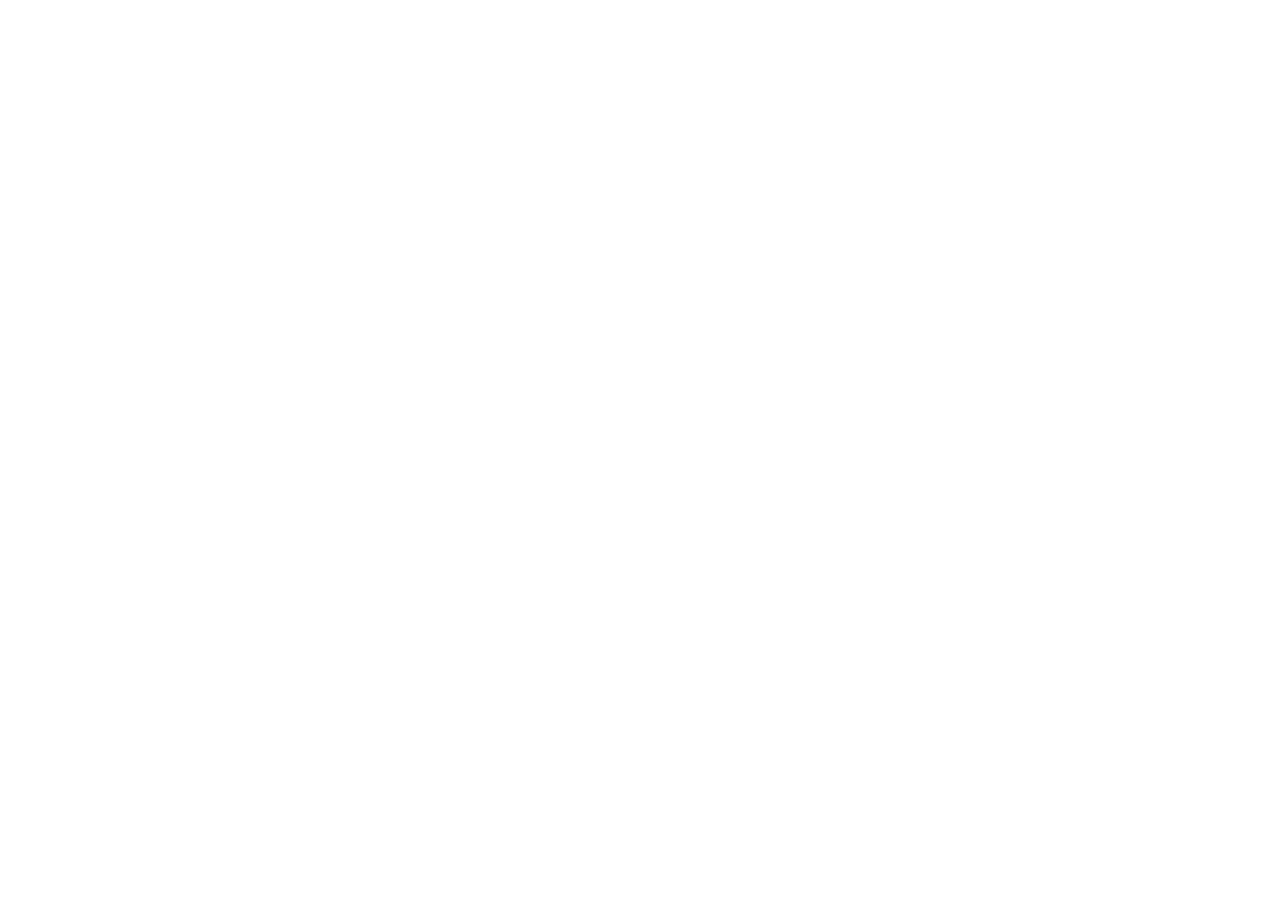
==== index.html @ bdf5e9e5 "first commit" ====
<!DOCTYPE html>
<html lang="en">
<head>
    <meta charset="UTF-8">
    <meta name="viewport" content="width=device-width, initial-scale=1.0">
    <title>web developer portfolio</title>
</head>
<body>
    
</body>
</html>
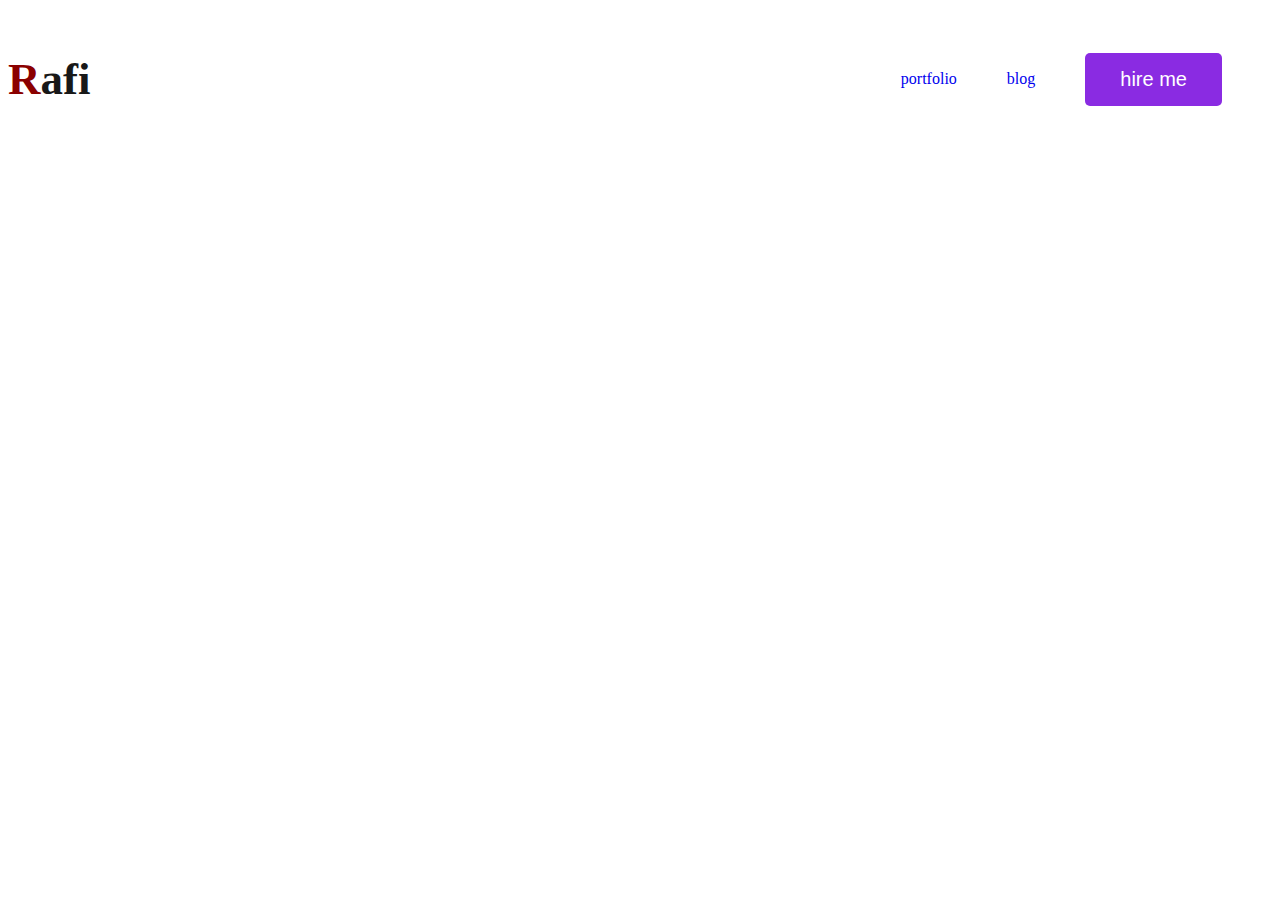
==== commit 3c5bb31f: "added nav commit" ====
--- a/index.html
+++ b/index.html
@@ -4,8 +4,27 @@
     <meta charset="UTF-8">
     <meta name="viewport" content="width=device-width, initial-scale=1.0">
     <title>web developer portfolio</title>
+    <link rel="stylesheet" href="styles/portfolio.css">
 </head>
 <body>
+    <header>
+        <nav>
+            <h3 class="portfolio"><span class="me">R</span>afi</h3>
+            <ul>
+                <li><a href="portfolio">portfolio</a></li>
+                <li><a href="blog">blog</a></li>
+                <li><button class="btn">hire me</button></li>
+            
+            </ul>
+        </nav>
+
+    </header>
+    <main>
+
+    </main>
+    <footer>
+
+    </footer>
     
 </body>
 </html>--- a/styles/portfolio.css
+++ b/styles/portfolio.css
@@ -0,0 +1,39 @@
+nav{
+    display: flex;
+    justify-content: space-between;
+    align-items: center;
+}
+body{
+    font-family: 'Lato'sans-serif;
+    font-family: 'open sans'sans-serif;
+}
+.portfolio{
+    color: #181818;
+    font-size: 45px;
+    font-weight: 800px;
+ 
+}
+.me{
+    color: darkred;
+}
+nav > ul{
+    display: flex;
+    align-items: center;
+}
+nav li{
+    list-style: none;
+    margin-right: 50px;
+    color: black;
+}
+nav a{
+    text-decoration: none;
+}
+.btn{
+    border-radius: 5px;
+    background-color: blueviolet;
+    border: 0px;
+    color: white;
+    font-size: 20px;
+    font-weight: 700px;
+    padding: 15px 35px;
+}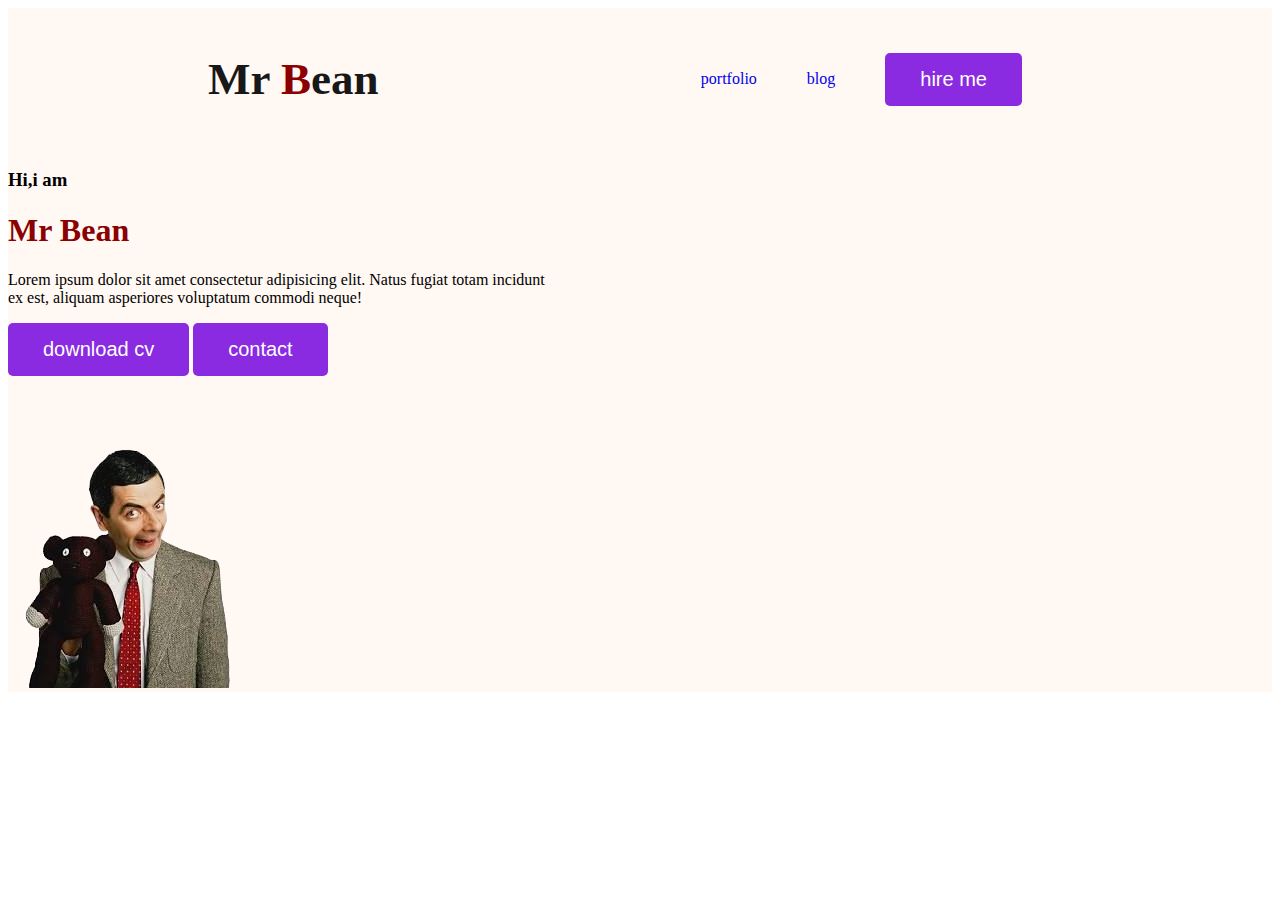
==== commit 9876d381: "first commit" ====
--- a/index.html
+++ b/index.html
@@ -7,9 +7,9 @@
     <link rel="stylesheet" href="styles/portfolio.css">
 </head>
 <body>
-    <header>
+    <header class="header">
         <nav>
-            <h3 class="portfolio"><span class="me">R</span>afi</h3>
+            <h3 class="portfolio">Mr <span class="me">B</span>ean</h3>
             <ul>
                 <li><a href="portfolio">portfolio</a></li>
                 <li><a href="blog">blog</a></li>
@@ -17,6 +17,17 @@
             
             </ul>
         </nav>
+        <div class="banner"></div>
+        <div>
+            <h3 class="gree">Hi,i am</h3>
+            <h1 class="me">Mr Bean</h1>
+            <p>Lorem ipsum dolor sit amet consectetur adipisicing elit. Natus fugiat totam incidunt <br> ex est, aliquam asperiores voluptatum commodi neque! </p>
+            <button class="btn">download cv</button>
+            <button class="btn">contact</button>
+            
+        </div>
+        <img class="bean" src="file.png" alt="">
+     
 
     </header>
     <main>
--- a/styles/portfolio.css
+++ b/styles/portfolio.css
@@ -2,6 +2,7 @@
     display: flex;
     justify-content: space-between;
     align-items: center;
+    margin: 0px 200px;
 }
 body{
     font-family: 'Lato'sans-serif;
@@ -36,4 +37,19 @@
     font-size: 20px;
     font-weight: 700px;
     padding: 15px 35px;
-}+}
+.header{
+    background-color: #FFF8F3;
+}
+.banner .bean{
+    padding: 30px 30px 30px 150px ;
+    display: flex;
+  
+    
+
+    
+
+
+
+    
+
